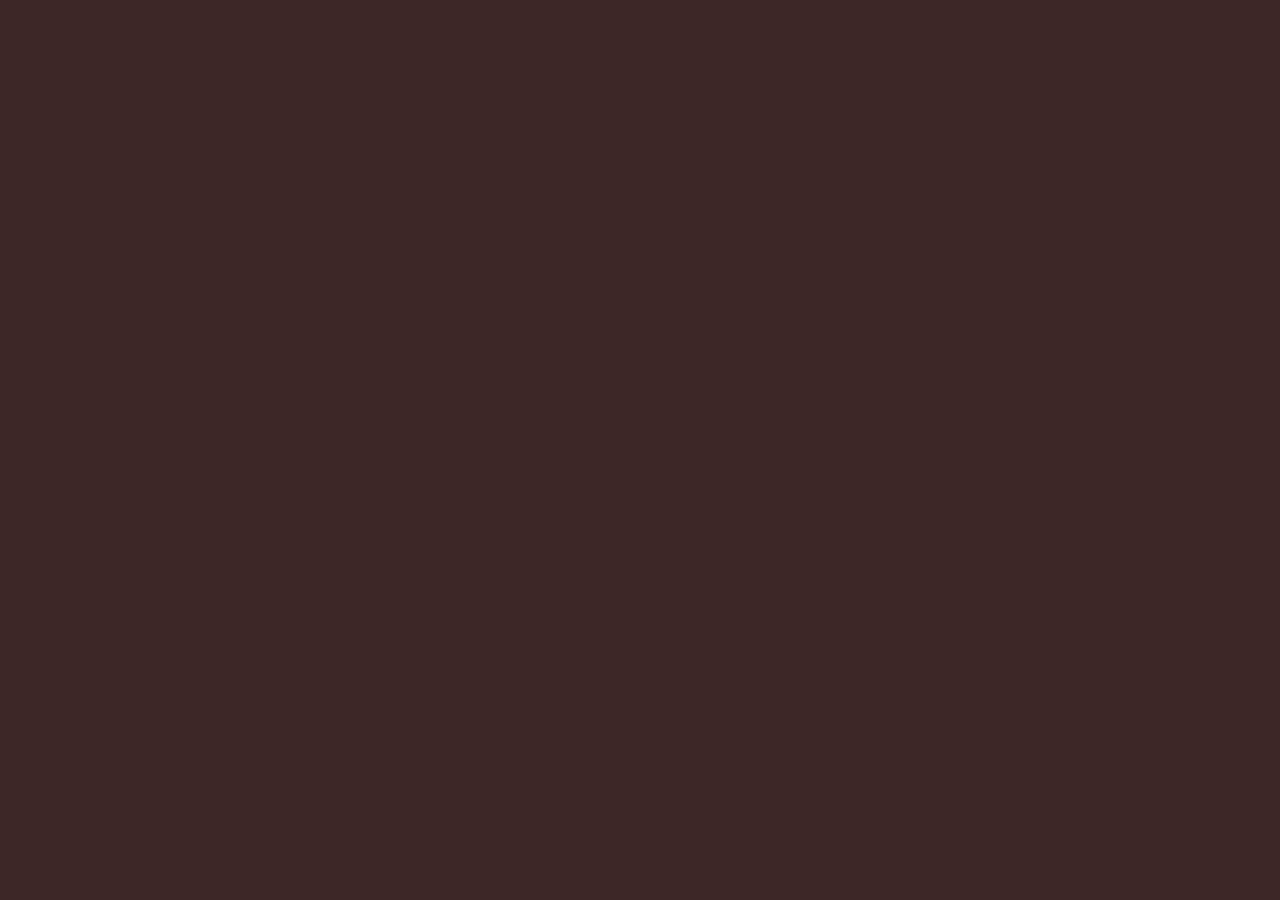
==== Reflection.html @ 6835f981 "Added reflcetion link box" ====
<!DOCTYPE html>
<html lang="en">

<head>
    <meta charset="UTF-8">
    <meta name="viewport" content="width=device-width, initial-scale=1.0">
    <title>Page Title</title>
    <link rel="stylesheet" href="reflect.css">
</head>

<body>
    <script src="script.js"></script>
</body>

</html>
---- reflect.css ----
body {
    background-color: rgb(61, 39, 39);
    font-family: 'Lato', sans-serif;
    color: white
}

.corner-photo {
    position: fixed;
    width: 160px;
    height: 160px;
    border-radius: 8px;

}


.page-layout {
    display: flex;
    flex-direction: column;
    justify-content: space-between;
    align-items: center;
    text-align: center;
    min-height: 90vh;
}

.top-right {
    top: 16px;
    right: 16px;
    width: 300px;
    height: 150px;
}

.top-left {
    top: 16px;
    left: 16px;
    width: 300px;
    height: 200px;
}

.bottom-left {
    bottom: 16px;
    left: 16px;
    width: 300px;
    height: 200px;
}

.bottom-right {
    bottom: 16px;
    right: 16px;
    width: 200px;
    height: 200px;
}

.flex-container {
    display: grid;
    max-width: 200px;
    margin: auto;
    gap: 24px;
    justify-content: center;
    flex-wrap: wrap;
    position: relative;
    grid-template-columns: 1fr 1fr;
    grid-template-rows: 1fr 1fr;

    top: -200px;
}

.clicky-box:hover {
    background-color: #c9b99a;
    color: #2e2e2e;

}

.clicky-box {
    width: 300px;
    height: 250px;
    display: flex;
    color: bisque;
    justify-content: center;
    align-items: center;
    background-color: rgb(104, 68, 68);
    border: 1px solid wheat;
    font-family: 'Playfair Display', serif;
    border-radius: 20px;
    cursor: pointer;
    transition: background-color 0.3s ease;
    position: relative;
    top: 200px;

}

h1 {
    font-family: 'Playfair Display', serif;

}

h2 {
    font-family: 'Lato', sans-serif;
}

p {
    font-family: 'Lato', sans-serif;
}
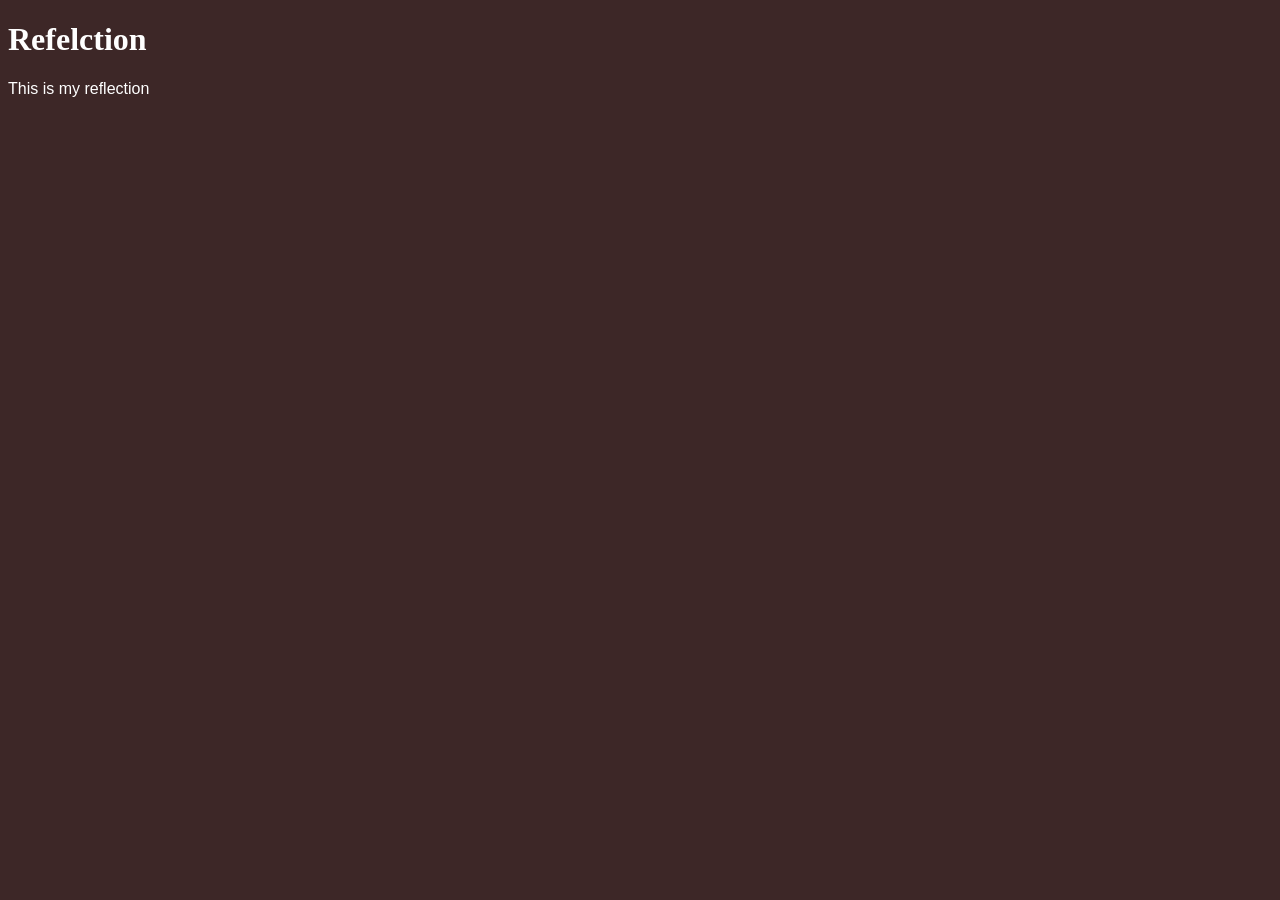
==== commit 457ee4da: "Border to images, added reflection" ====
--- a/Reflection.html
+++ b/Reflection.html
@@ -9,7 +9,8 @@
 </head>
 
 <body>
-    <script src="script.js"></script>
+    <h1>Refelction</h1>
+    <p>This is my reflection</p>
 </body>
 
 </html>
--- a/reflect.css
+++ b/reflect.css
@@ -26,7 +26,7 @@
     top: 16px;
     right: 16px;
     width: 300px;
-    height: 150px;
+    height: 200px;
 }
 
 .top-left {
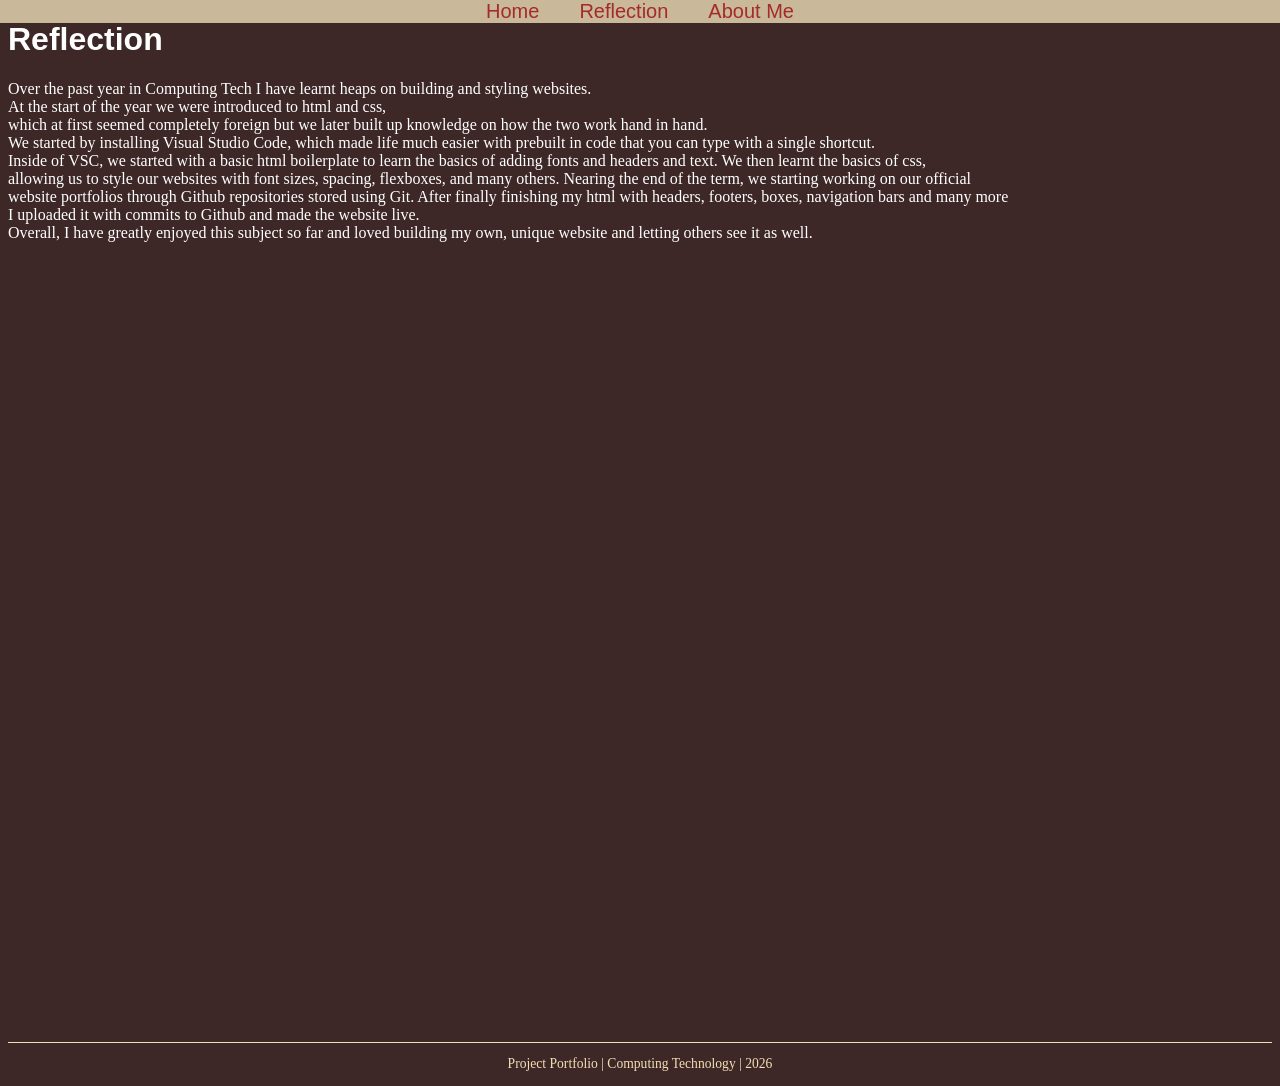
==== commit 63d69c3b: "Added stuff navbar, footer, reflection, about html not written yet" ====
--- a/Reflection.html
+++ b/Reflection.html
@@ -9,8 +9,32 @@
 </head>
 
 <body>
-    <h1>Refelction</h1>
-    <p>This is my reflection</p>
+    <nav class="topthing">
+        <a href="./index.html">Home</a>
+        <a href="./Reflection.html">Reflection</a>
+        <a href="./about.html">About Me</a>
+    </nav>
+    <h1>Reflection</h1>
+    <p>Over the past year in Computing Tech I have learnt heaps on building and styling websites.<br>
+        At the start of the year we were introduced to html and css,<br>
+        which at first seemed completely foreign but we later built up knowledge on how the two work hand in hand.<br>
+        We started by installing Visual Studio Code, which made life much easier with prebuilt in code that you can type
+        with a single shortcut.<br>
+        Inside of VSC, we started with a basic html boilerplate to learn the basics of adding fonts and headers and
+        text. We then learnt the basics of css,<br>
+        allowing us to style our websites with font sizes, spacing, flexboxes, and many others. Nearing the end of the
+        term, we starting working on our official<br>
+        website portfolios through Github repositories stored using Git. After finally finishing my html with headers,
+        footers, boxes, navigation bars and many more<br>
+        I uploaded it with commits to Github and made the website live.<br>
+        Overall, I have greatly enjoyed this subject so far and loved building my own, unique website and letting others
+        see it as well.<br>
+
+    </p>
 </body>
 
+<footer>
+    <p>Project Portfolio | Computing Technology | 2026</p>
+</footer>
+
 </html>
--- a/reflect.css
+++ b/reflect.css
@@ -20,20 +20,25 @@
     align-items: center;
     text-align: center;
     min-height: 90vh;
+    padding-top: 80px;
 }
 
 .top-right {
-    top: 16px;
-    right: 16px;
+    top: 60px;
+    right: 20px;
     width: 300px;
     height: 200px;
+    border: 1px solid wheat;
+
 }
 
 .top-left {
-    top: 16px;
-    left: 16px;
+    top: 60px;
+    left: 20px;
     width: 300px;
     height: 200px;
+    border: 1px solid wheat;
+
 }
 
 .bottom-left {
@@ -41,13 +46,17 @@
     left: 16px;
     width: 300px;
     height: 200px;
+    border: 1px solid wheat;
+
 }
 
 .bottom-right {
     bottom: 16px;
     right: 16px;
-    width: 200px;
+    width: 300px;
     height: 200px;
+    border: 1px solid wheat;
+
 }
 
 .flex-container {
@@ -88,7 +97,7 @@
 
 }
 
-h1 {
+head {
     font-family: 'Playfair Display', serif;
 
 }
@@ -97,6 +106,41 @@
     font-family: 'Lato', sans-serif;
 }
 
+h1 {
+
+    font-family: ;
+}
+
 p {
+    font-family: 'Playfair Display', serif;
+}
+
+.topthing {
+    position: fixed;
+    top: 0;
+    right: 0;
+    background-color: #c9b99a;
+    display: flex;
+    justify-content: center;
+    width: 100%;
+    gap: 40px;
+    border: wheat;
+
+}
+
+.topthing a {
+    color: brown;
     font-family: 'Lato', sans-serif;
+    font-size: 20px;
+    text-decoration: none;
+
+}
+
+footer {
+    border-top: 1px solid wheat;
+    text-align: center;
+    font-size: 0.85rem;
+    color: wheat;
+    width: 100%;
+    margin-top: 800px;
 }
